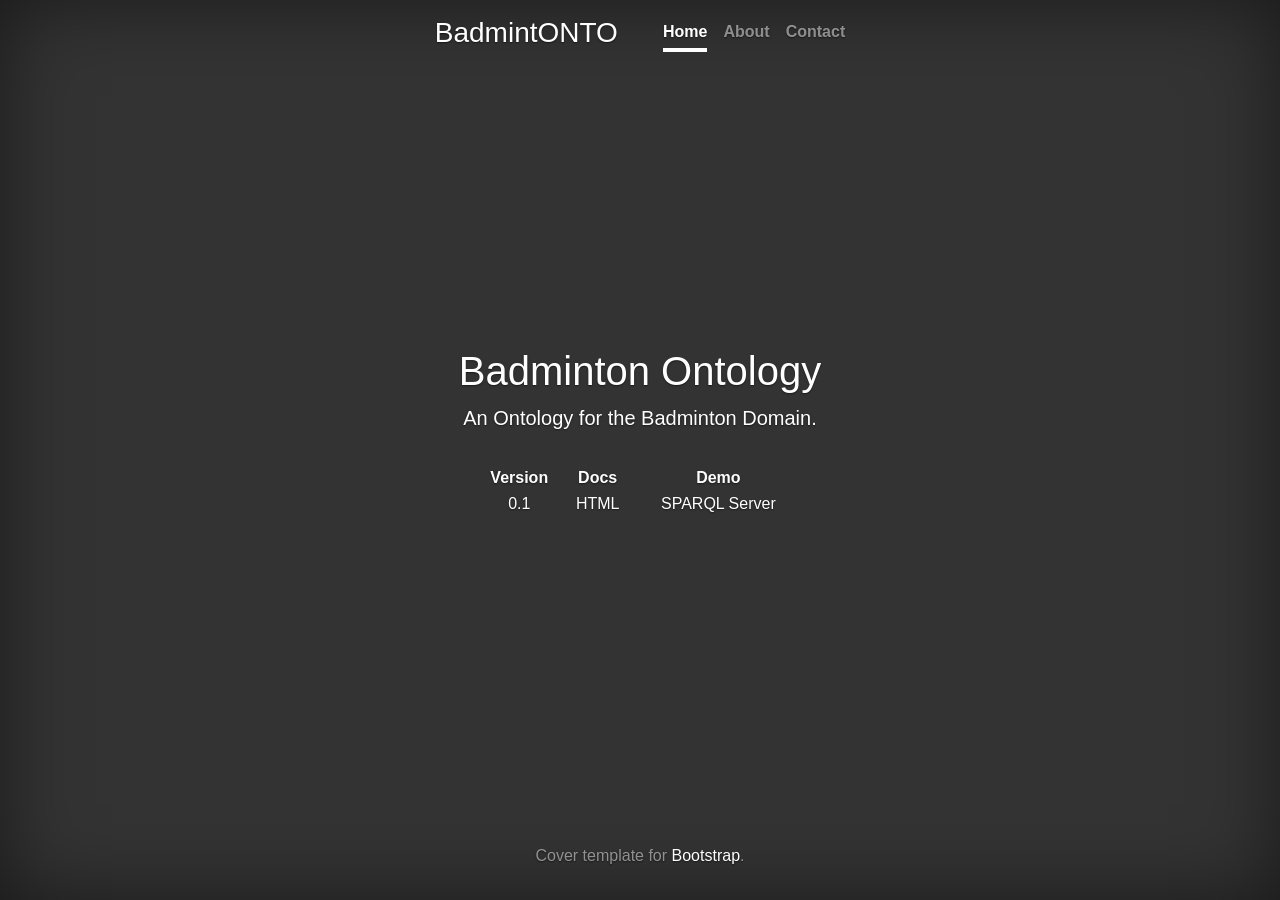
==== docs/index.html @ e95d72e3 "Update docs" ====
<!doctype html>
<html lang="en">
  <head>
    <meta charset="utf-8">
    <meta name="viewport" content="width=device-width, initial-scale=1, shrink-to-fit=no">
    <meta name="description" content="">
    <meta name="author" content="">
    <link rel="icon" href="assets/favicon.ico">

    <title>On Earth Home</title>

    <!-- Bootstrap core CSS -->
    <link href="css/bootstrap.min.css" rel="stylesheet">

    <!-- Custom styles for this template -->
    <link href="css/cover.css" rel="stylesheet">
  </head>

  <body class="text-center">

    <div class="cover-container d-flex h-100 p-3 mx-auto flex-column">
      <header class="masthead mb-auto">
        <div class="inner">
          <h3 class="masthead-brand">BadmintONTO</h3>
          <nav class="nav nav-masthead justify-content-center">
            <a class="nav-link active" href="#">Home</a>
            <a class="nav-link" href="#">About</a>
            <a class="nav-link" href="#">Contact</a>
          </nav>
        </div>
      </header>

      <main role="main" class="inner cover">
        <h1 class="cover-heading">Badminton Ontology</h1>
        <p class="lead">An Ontology for the Badminton Domain.</p>
        <p class="lead">
          <!--<a href="#" class="btn btn-lg btn-secondary">Learn more</a>-->
          <div class="cover-container d-flex h-100 p-3 mx-auto flex-column">
            <table>
                <tr>
                    <th>
                        Version
                    </th>
                    <th>
                        Docs
                    </th>
                    <th>
                        Demo
                    </th>
                </tr>
                <tr>
                    <td>
                        0.1
                    </td>
                    <td>
                        <a href="https://huanyu-li.github.io/BadmintONTO/0.1/index.html">HTML</a>
                    </td>
                    <td>
                        <a href="https://sparqlserver-dece566f4c86.herokuapp.com/dataset.html?tab=query&ds=/badminton">SPARQL Server</a>
                    </td>
                </tr>
            </table>



        </div>
        </p>
      </main>

      <footer class="mastfoot mt-auto">
        <div class="inner">
          <p>Cover template for <a href="https://getbootstrap.com/">Bootstrap</a>.</p>
          <!--, by <a href="https://twitter.com/mdo">@mdo</a>-->
        </div>
      </footer>
    </div>


    <!-- Bootstrap core JavaScript
    ================================================== -->
    <!-- Placed at the end of the document so the pages load faster -->
    <script src="https://code.jquery.com/jquery-3.2.1.slim.min.js" integrity="sha384-KJ3o2DKtIkvYIK3UENzmM7KCkRr/rE9/Qpg6aAZGJwFDMVNA/GpGFF93hXpG5KkN" crossorigin="anonymous"></script>
    <script>window.jQuery || document.write('<script src="js/jquery-slim.min.js"><\/script>')</script>
    <script src="js/popper.min.js"></script>
    <script src="js/bootstrap.min.js"></script>
  </body>
</html>
---- docs/css/cover.css ----
/*
 * Globals
 */

/* Links */
a,
a:focus,
a:hover {
  color: #fff;
}

/* Custom default button */
.btn-secondary,
.btn-secondary:hover,
.btn-secondary:focus {
  color: #333;
  text-shadow: none; /* Prevent inheritance from `body` */
  background-color: #fff;
  border: .05rem solid #fff;
}


/*
 * Base structure
 */

html,
body {
  height: 100%;
  background-color: #333;
}

body {
  display: -ms-flexbox;
  display: -webkit-box;
  display: flex;
  -ms-flex-pack: center;
  -webkit-box-pack: center;
  justify-content: center;
  color: #fff;
  text-shadow: 0 .05rem .1rem rgba(0, 0, 0, .5);
  box-shadow: inset 0 0 5rem rgba(0, 0, 0, .5);
}

.cover-container {
  max-width: 42em;
}


/*
 * Header
 */
.masthead {
  margin-bottom: 2rem;
}

.masthead-brand {
  margin-bottom: 0;
}

.nav-masthead .nav-link {
  padding: .25rem 0;
  font-weight: 700;
  color: rgba(255, 255, 255, .5);
  background-color: transparent;
  border-bottom: .25rem solid transparent;
}

.nav-masthead .nav-link:hover,
.nav-masthead .nav-link:focus {
  border-bottom-color: rgba(255, 255, 255, .25);
}

.nav-masthead .nav-link + .nav-link {
  margin-left: 1rem;
}

.nav-masthead .active {
  color: #fff;
  border-bottom-color: #fff;
}

@media (min-width: 48em) {
  .masthead-brand {
    float: left;
  }
  .nav-masthead {
    float: right;
  }
}


/*
 * Cover
 */
.cover {
  padding: 0 1.5rem;
}
.cover .btn-lg {
  padding: .75rem 1.25rem;
  font-weight: 700;
}


/*
 * Footer
 */
.mastfoot {
  color: rgba(255, 255, 255, .5);
}
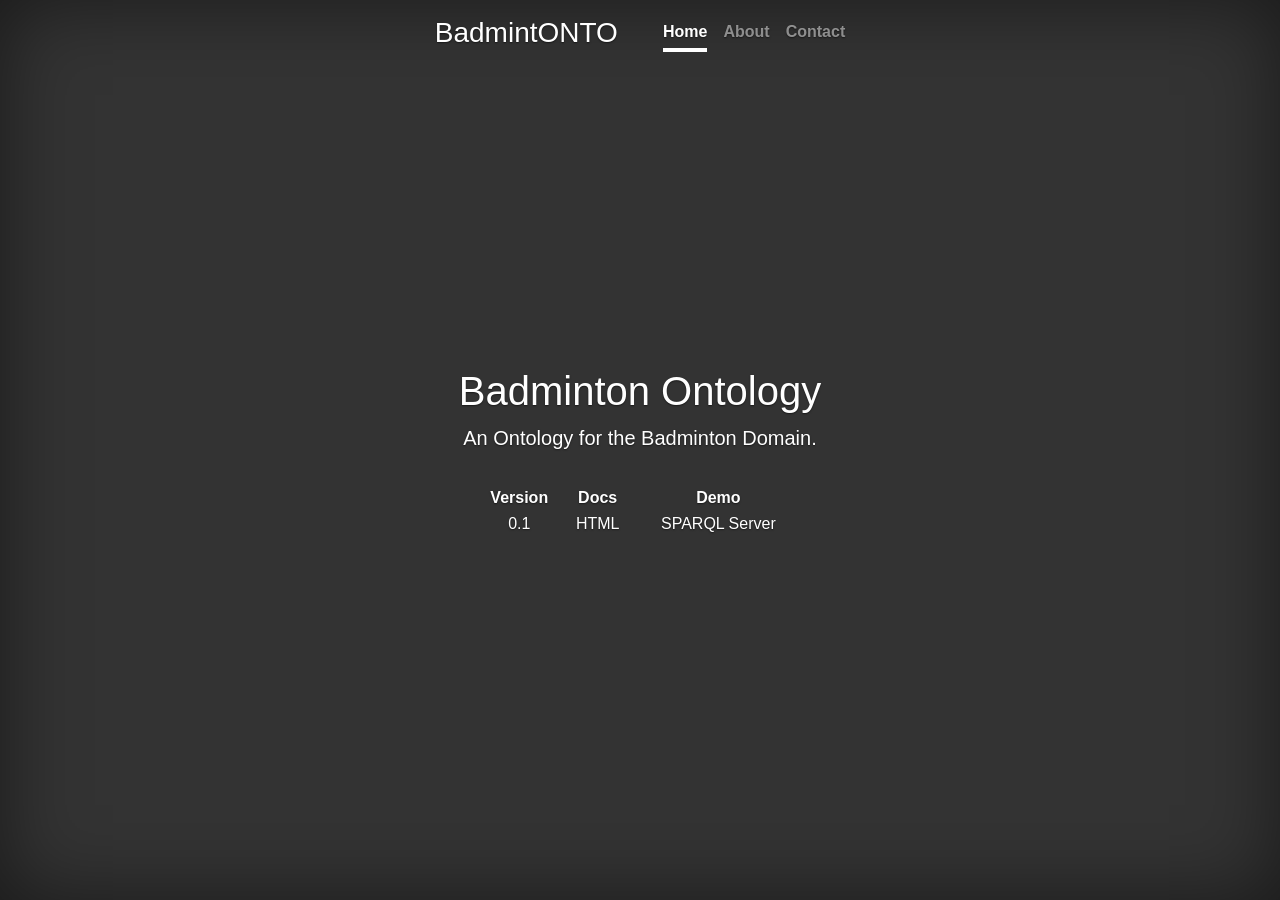
==== commit 038d42dd: "Update" ====
--- a/docs/index.html
+++ b/docs/index.html
@@ -7,7 +7,7 @@
     <meta name="author" content="">
     <link rel="icon" href="assets/favicon.ico">
 
-    <title>On Earth Home</title>
+    <title>BadmintONTO</title>
 
     <!-- Bootstrap core CSS -->
     <link href="css/bootstrap.min.css" rel="stylesheet">
@@ -69,7 +69,7 @@
 
       <footer class="mastfoot mt-auto">
         <div class="inner">
-          <p>Cover template for <a href="https://getbootstrap.com/">Bootstrap</a>.</p>
+          <!--<p>Cover template for <a href="https://getbootstrap.com/">Bootstrap</a>.</p>-->
           <!--, by <a href="https://twitter.com/mdo">@mdo</a>-->
         </div>
       </footer>
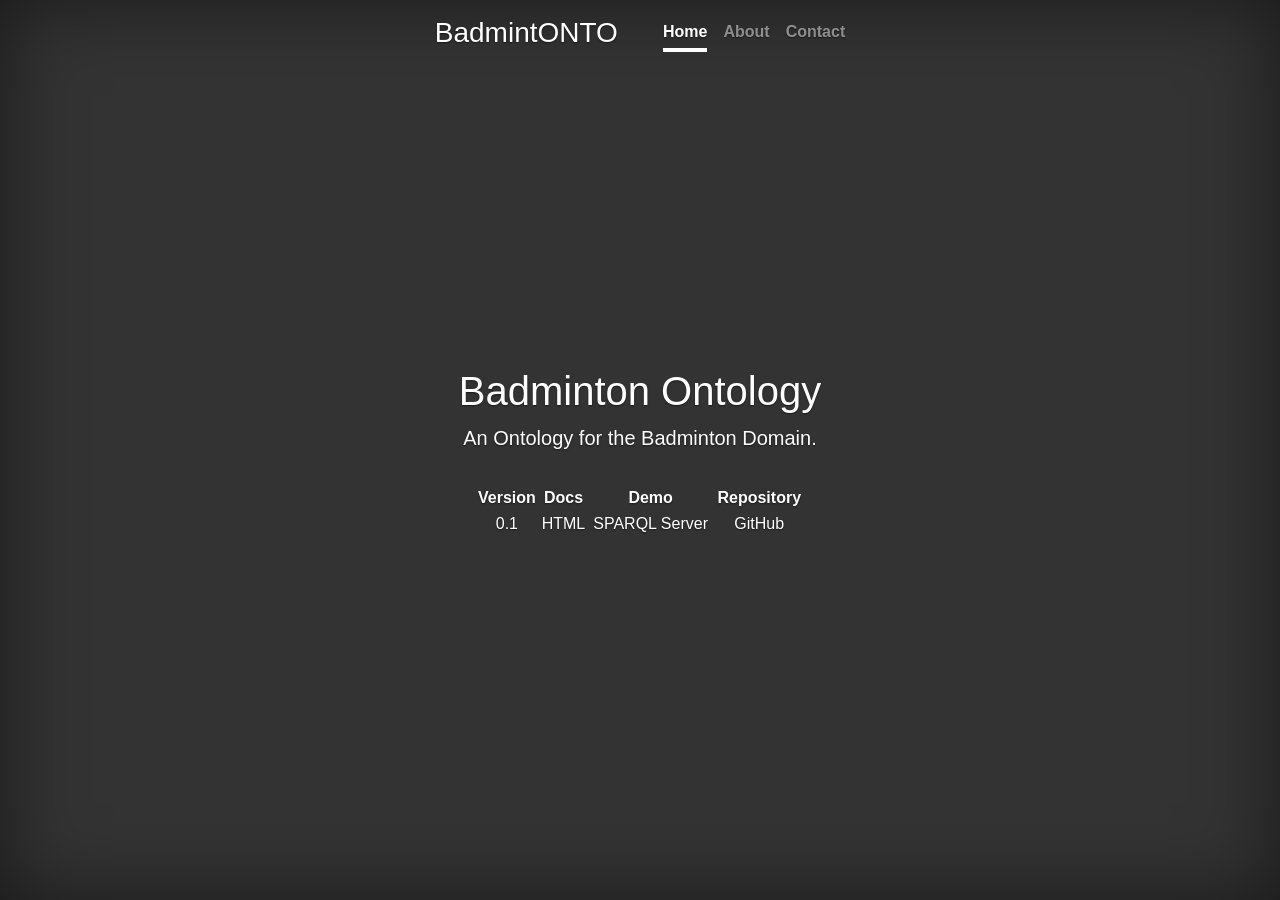
==== commit 7e7d0656: "Update documentation" ====
--- a/docs/index.html
+++ b/docs/index.html
@@ -47,6 +47,9 @@
                     <th>
                         Demo
                     </th>
+                    <th>
+                      Repository
+                  </th>
                 </tr>
                 <tr>
                     <td>
@@ -58,6 +61,9 @@
                     <td>
                         <a href="https://sparqlserver-dece566f4c86.herokuapp.com/dataset.html?tab=query&ds=/badminton">SPARQL Server</a>
                     </td>
+                    <td>
+                      <a href="https://github.com/huanyu-li/BadmintONTO">GitHub</a>
+                  </td>
                 </tr>
             </table>
 
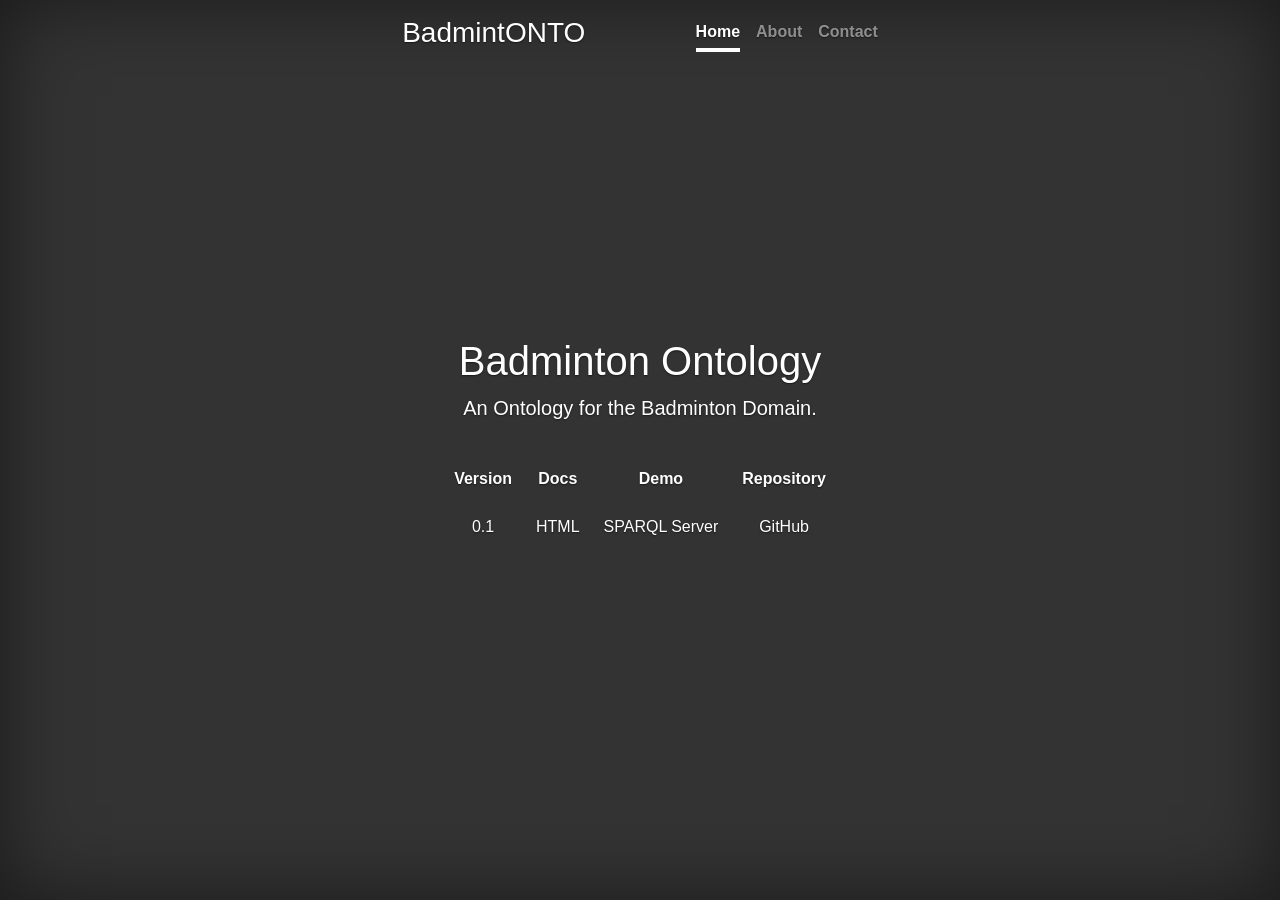
==== commit a8f46f4d: "Update docs" ====
--- a/docs/index.html
+++ b/docs/index.html
@@ -9,11 +9,29 @@
 
     <title>BadmintONTO</title>
 
-    <!-- Bootstrap core CSS -->
-    <link href="css/bootstrap.min.css" rel="stylesheet">
+    <!-- Bootstrap core CSS 
+        <link href="css/bootstrap.min.css" rel="stylesheet">
+
+    -->
+    <link rel="stylesheet" href="https://stackpath.bootstrapcdn.com/bootstrap/4.0.0/css/bootstrap.min.css">
+
 
     <!-- Custom styles for this template -->
     <link href="css/cover.css" rel="stylesheet">
+    <style>
+      .table {
+       border-bottom:0px !important;
+      }
+      .table th, .table td {
+          border: 1px !important;
+      }
+      .fixed-table-container {
+          border:0px !important;
+      }
+      thead th{
+       Height: 15px;
+    }
+  </style>
   </head>
 
   <body class="text-center">
@@ -35,26 +53,20 @@
         <p class="lead">An Ontology for the Badminton Domain.</p>
         <p class="lead">
           <!--<a href="#" class="btn btn-lg btn-secondary">Learn more</a>-->
-          <div class="cover-container d-flex h-100 p-3 mx-auto flex-column">
-            <table>
+            
+          <div class="cover-container d-flex h-100 p-3 mx-auto flex-row">
+            <table class="table table-borderless">
+              <thead>
                 <tr>
-                    <th>
-                        Version
-                    </th>
-                    <th>
-                        Docs
-                    </th>
-                    <th>
-                        Demo
-                    </th>
-                    <th>
-                      Repository
-                  </th>
-                </tr>
-                <tr>
-                    <td>
-                        0.1
-                    </td>
+                  <th scope="col">Version</th>
+                  <th scope="col">Docs</th>
+                  <th scope="col">Demo</th>
+                  <th scope="col">Repository</th>
+              </tr>
+              </thead>
+                <tbody>
+                  <tr>
+                    <td>0.1</td>
                     <td>
                         <a href="https://huanyu-li.github.io/BadmintONTO/0.1/index.html">HTML</a>
                     </td>
@@ -65,6 +77,8 @@
                       <a href="https://github.com/huanyu-li/BadmintONTO">GitHub</a>
                   </td>
                 </tr>
+                </tbody>
+                
             </table>
 
 
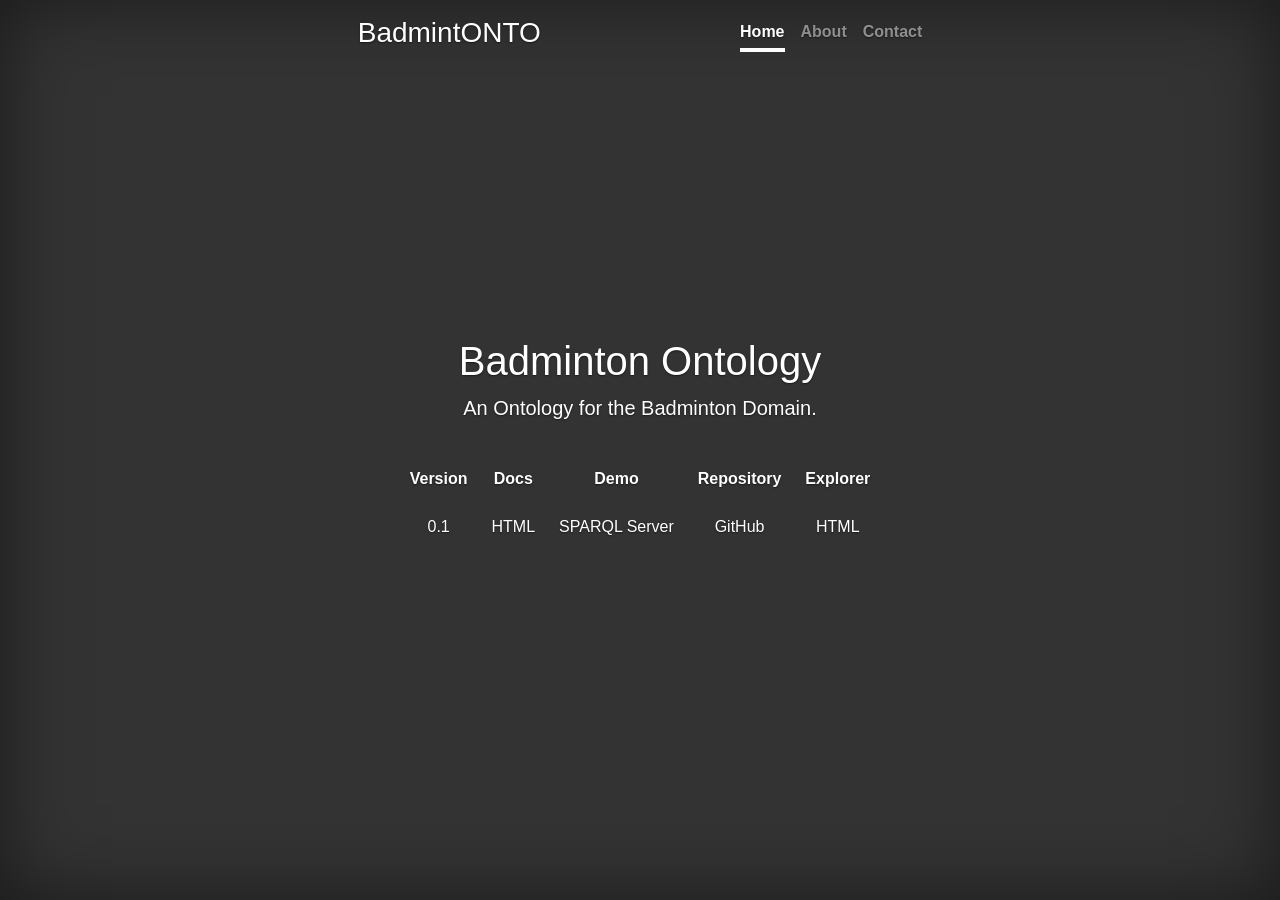
==== commit 924bd0ca: "update" ====
--- a/docs/index.html
+++ b/docs/index.html
@@ -62,6 +62,7 @@
                   <th scope="col">Docs</th>
                   <th scope="col">Demo</th>
                   <th scope="col">Repository</th>
+                  <th scope="col">Explorer</th>
               </tr>
               </thead>
                 <tbody>
@@ -75,6 +76,9 @@
                     </td>
                     <td>
                       <a href="https://github.com/huanyu-li/BadmintONTO">GitHub</a>
+                  </td>
+                  <td>
+                        <a href="https://huanyu-li.github.io/BadmintONTO/0.1/explore/index.html">HTML</a>
                   </td>
                 </tr>
                 </tbody>
